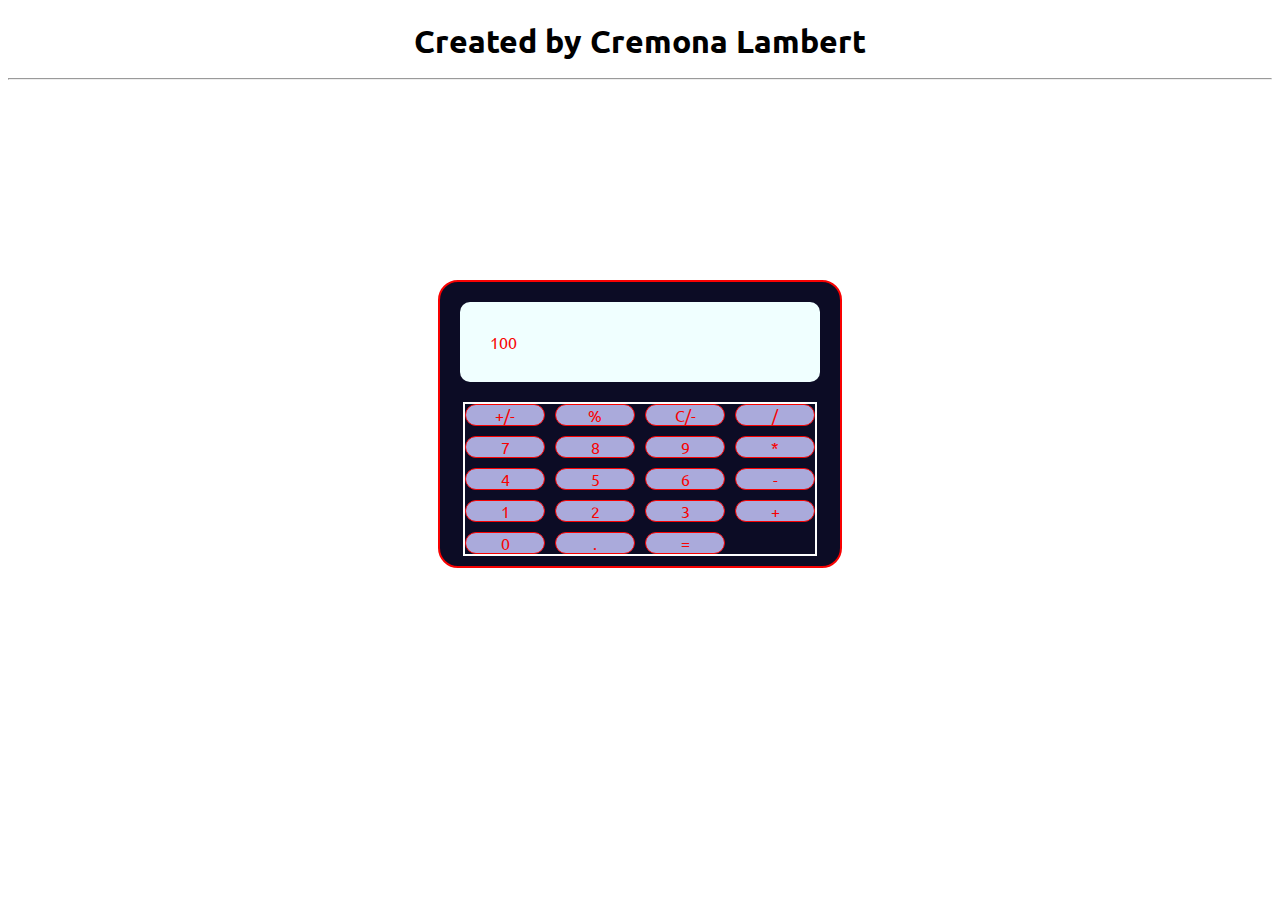
==== index.html @ 86176f40 "calday01-01" ====
<!DOCTYPE html>
<html lang="en">
<head>
    <meta charset="UTF-8">
    <meta http-equiv="X-UA-Compatible" content="IE=edge">
    <meta name="viewport" content="width=device-width, initial-scale=1.0">
    <link rel="preconnect" href="https://fonts.googleapis.com">
    <link rel="preconnect" href="https://fonts.gstatic.com" crossorigin>
    <link href="https://fonts.googleapis.com/css2?family=Ubuntu:ital,wght@0,400;0,700;1,400;1,700&display=swap" rel="stylesheet"> 

    <link rel="stylesheet" href="style.css">
    <title>Calculator</title>
</head>

<body>
    <h1>Created by Cremona Lambert<hr/></h1>
    <div class="container">
        <div class="board">
            100
        </div>

        <div class="bts">
            <div class="item">+/-</div>
            <div class="item">%</div>
            <div class="item">C/-</div>
            <div class="item">/</div>
            <div class="item">7</div>
            <div class="item">8</div>
            <div class="item">9</div>
            <div class="item">*</div>
            <div class="item">4</div>
            <div class="item">5</div>
            <div class="item">6</div>
            <div class="item">-</div>
            <div class="item">1</div>
            <div class="item">2</div>
            <div class="item">3</div>
            <div class="item">+</div>
            <div class="item">0</div>
            <div class="item">.</div>
            <div class="item">=</div>


        </div>
    </div>
</body>
</html>
---- style.css ----
body {
    font-family: 'Ubuntu', sans-serif;
}
.container {
    background-color: rgb(12, 12, 37);
    max-width: 400px;
    margin: 200px auto;
    height: auto;
    border-radius: 20px;
    border: 2px solid rgb(248, 2, 2);
    color: rgb(248, 2, 2);
}

.board {
    background-color: azure;
    padding: 30px;
    margin:20px auto;
    max-width: 300px;
    border-radius: 10px;
    
    
}

.item {
    background-color: rgb(170, 170, 219);
    border: 1px solid #fff;
    border-radius: 20px;
    border: 1px solid rgb(248, 2, 2);

}

.bts {
    /*background-color: rgb(82, 82, 155);*/
    display: grid;
    grid-template-columns: repeat(4, 1fr);
    text-align: center;
    border: 2px solid #fff;
    /*border-radius: 20px;*/
    max-width: 350px;
    margin: 10px auto;
    gap: 10px;
}

h1 {
    text-align: center;
}
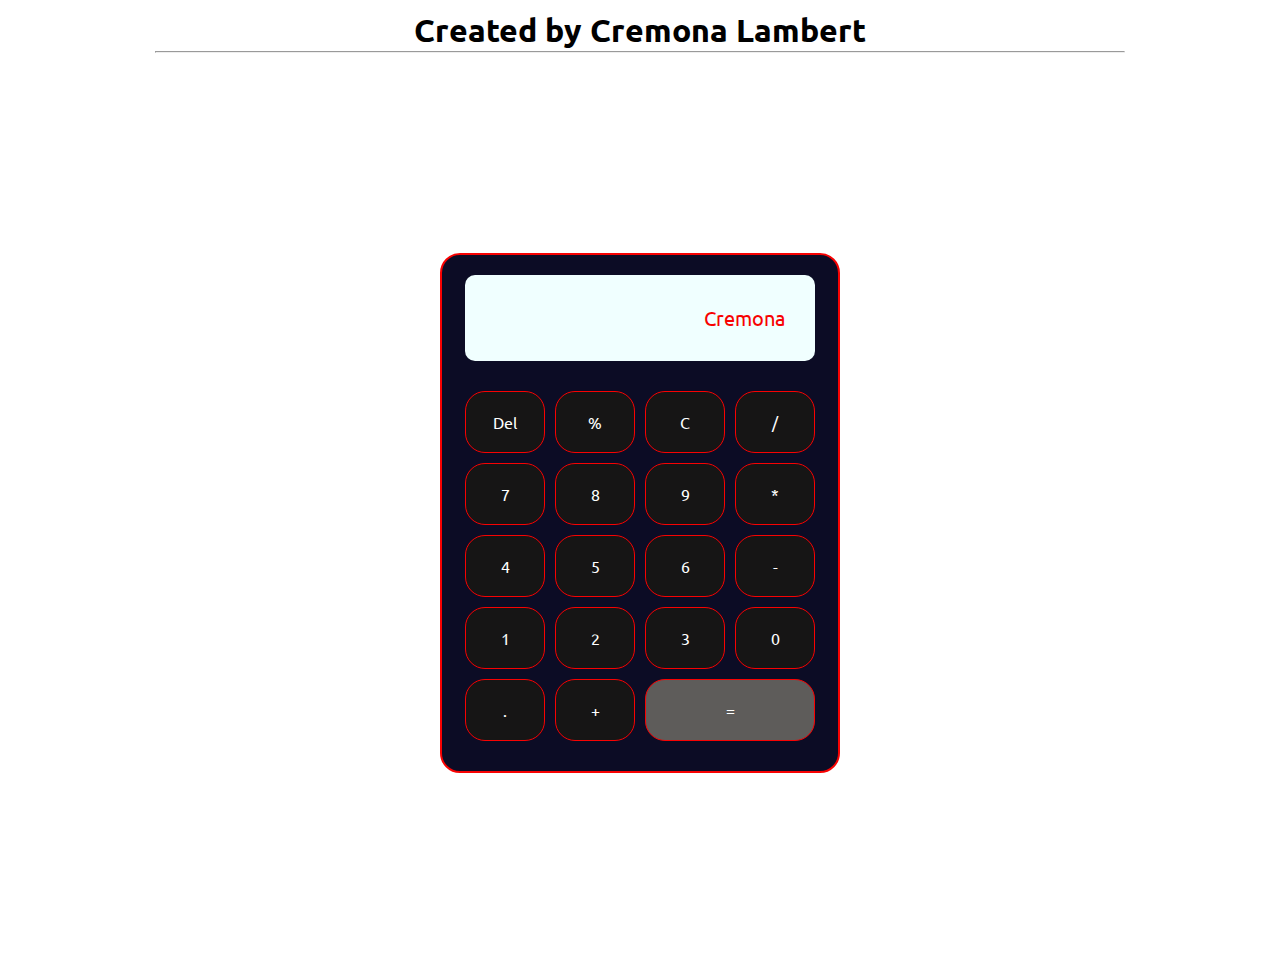
==== commit c386ebb6: "Js version 01" ====
--- a/index.html
+++ b/index.html
@@ -16,13 +16,13 @@
     <h1>Created by Cremona Lambert<hr/></h1>
     <div class="container">
         <div class="board">
-            100
+              Cremona
         </div>
 
         <div class="bts">
-            <div class="item">+/-</div>
+            <div class="item del">Del</div>
             <div class="item">%</div>
-            <div class="item">C/-</div>
+            <div class="item clear">C</div>
             <div class="item">/</div>
             <div class="item">7</div>
             <div class="item">8</div>
@@ -35,13 +35,15 @@
             <div class="item">1</div>
             <div class="item">2</div>
             <div class="item">3</div>
-            <div class="item">+</div>
+            <div class="item equal">=</div>
             <div class="item">0</div>
             <div class="item">.</div>
-            <div class="item">=</div>
+            <div class="item">+</div>
 
 
         </div>
     </div>
+
+    <script src="script.js"></script>
 </body>
 </html>--- a/style.css
+++ b/style.css
@@ -1,6 +1,12 @@
-
+* {
+    box-sizing: border-box;
+    padding: 0;
+    margin: 0;
+}
 body {
     font-family: 'Ubuntu', sans-serif;
+    max-width: 970px;
+    margin: 10px auto;
 }
 .container {
     background-color: rgb(12, 12, 37);
@@ -9,39 +15,54 @@
     height: auto;
     border-radius: 20px;
     border: 2px solid rgb(248, 2, 2);
-    color: rgb(248, 2, 2);
+    color: #fff;
+    /* box-shadow: 5px 5px gray */
 }
 
 .board {
     background-color: azure;
     padding: 30px;
     margin:20px auto;
-    max-width: 300px;
+    max-width: 350px;
     border-radius: 10px;
+    font-size: 20px;
+    text-align: right;
+    color: rgb(248, 2, 2);
     
     
 }
 
 .item {
-    background-color: rgb(170, 170, 219);
-    border: 1px solid #fff;
+    background-color: rgb(22, 21, 21);
     border-radius: 20px;
     border: 1px solid rgb(248, 2, 2);
+    padding: 20px;
 
 }
 
 .bts {
-    /*background-color: rgb(82, 82, 155);*/
     display: grid;
     grid-template-columns: repeat(4, 1fr);
     text-align: center;
-    border: 2px solid #fff;
-    /*border-radius: 20px;*/
     max-width: 350px;
-    margin: 10px auto;
+    margin: 30px auto;
     gap: 10px;
 }
 
 h1 {
     text-align: center;
+}
+
+.item:nth-of-type(16){
+    background-color: rgb(94, 92, 90);
+    grid-column: 3 / 5;
+    grid-row: 5 / 6;
+    display: flex;
+    justify-content: center;
+    
+}
+
+.item:hover {
+    background: #4d4d9e;
+    animation: 2s counterclockwise infinite;  
 }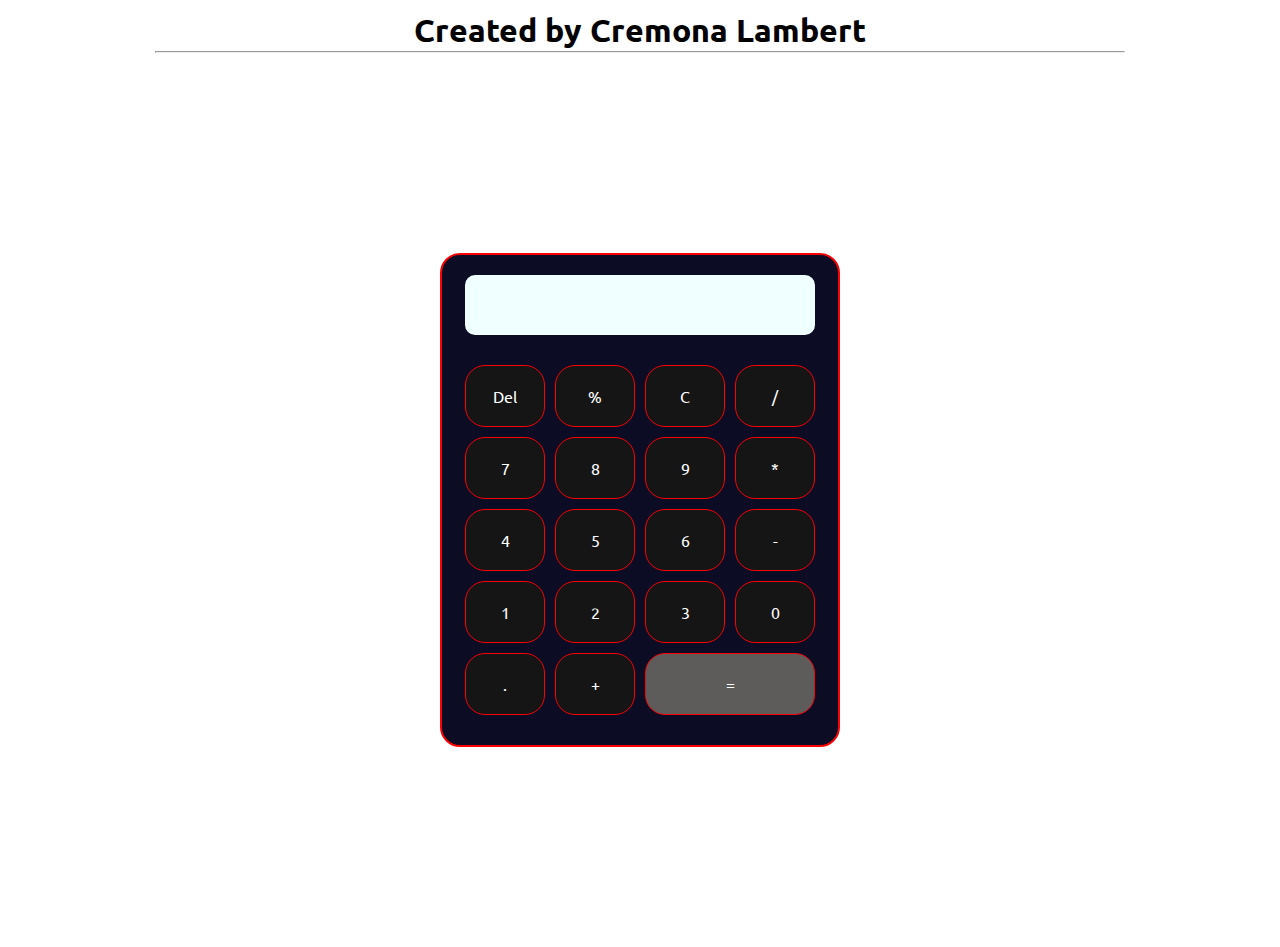
==== commit 3395738b: "js version 02" ====
--- a/index.html
+++ b/index.html
@@ -13,16 +13,17 @@
 </head>
 
 <body>
+
     <h1>Created by Cremona Lambert<hr/></h1>
+
     <div class="container">
-        <div class="board">
-              Cremona
-        </div>
+
+            <div class="board"></div>
 
         <div class="bts">
             <div class="item del">Del</div>
             <div class="item">%</div>
-            <div class="item clear">C</div>
+            <div class="item clear" id="clean">C</div>
             <div class="item">/</div>
             <div class="item">7</div>
             <div class="item">8</div>
@@ -39,8 +40,6 @@
             <div class="item">0</div>
             <div class="item">.</div>
             <div class="item">+</div>
-
-
         </div>
     </div>
 
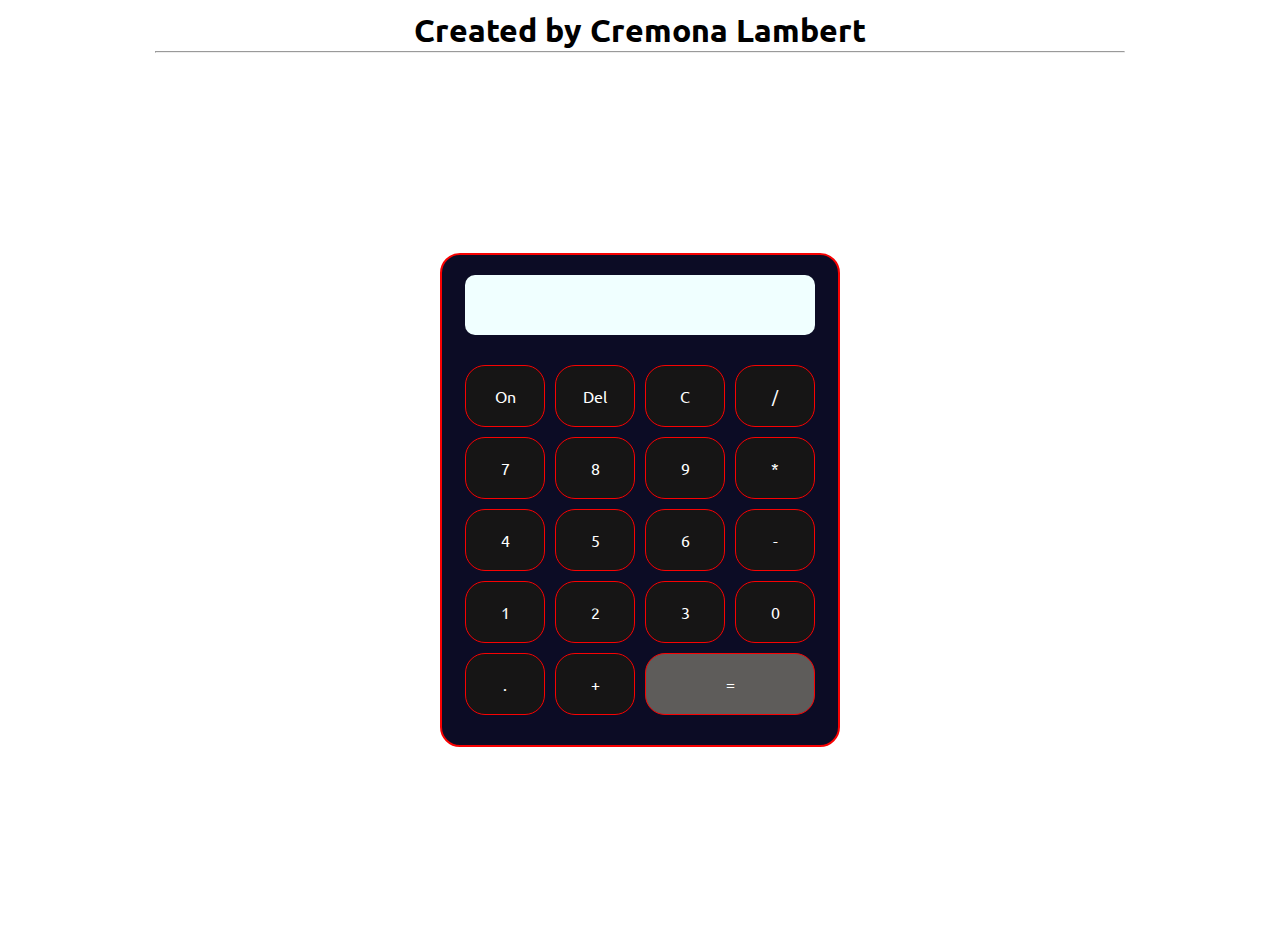
==== commit 4d19726c: "Js version 02" ====
--- a/index.html
+++ b/index.html
@@ -21,9 +21,9 @@
             <div class="board"></div>
 
         <div class="bts">
-            <div class="item del">Del</div>
-            <div class="item">%</div>
-            <div class="item clear" id="clean">C</div>
+            <div class="item" id="on">On</div>
+            <div class="item" id="del">Del</div>
+            <div class="item clear">C</div>
             <div class="item">/</div>
             <div class="item">7</div>
             <div class="item">8</div>
@@ -36,7 +36,7 @@
             <div class="item">1</div>
             <div class="item">2</div>
             <div class="item">3</div>
-            <div class="item equal">=</div>
+            <div class="item" id="equal">=</div>
             <div class="item">0</div>
             <div class="item">.</div>
             <div class="item">+</div>
--- a/style.css
+++ b/style.css
@@ -27,7 +27,7 @@
     border-radius: 10px;
     font-size: 20px;
     text-align: right;
-    color: rgb(248, 2, 2);
+    color: rgb(248, 2, 2)
     
     
 }
